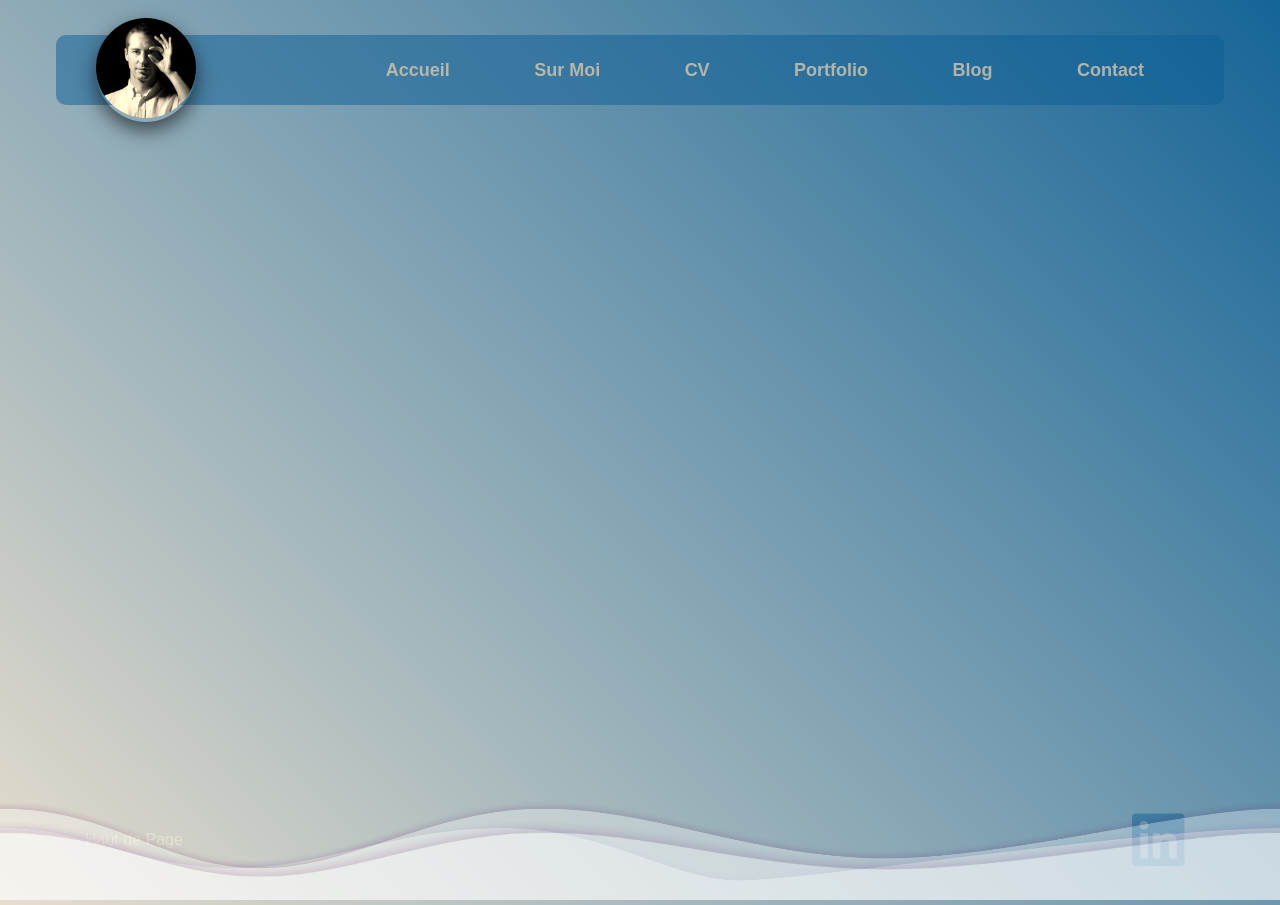
==== index.html @ e44e3575 "premier commit" ====
<!DOCTYPE html>
<html lang="en">
    <head>
        <meta charset="UTF-8">
        <meta name="viewport" content="width=device-width, initial-scale=1.0">
        <title>Accueil</title>
        <link rel="stylesheet" href="css/style.css">
        <link rel="stylesheet" href="css/variables.css">
        <link rel="stylesheet"
            href="https://cdnjs.cloudflare.com/ajax/libs/font-awesome/6.7.2/css/all.min.css">
    </head>
    <body class="wrapper">
        <div id="wrapper"></div>
        <div id="navbar"></div>

        <div id="footer"></div>

        <script src="js/include.js"></script>
    </body>
</html>
---- css/style.css ----
/* =====================  CV  ============================== */

.bubble-container-keywords {
    height: auto;
    width: auto;
    display: inline-flex;
    align-items: center;
    justify-content: center;
    padding: 5px;
    /* z-index: 10; */
}

.keyword {
    display: inline-flex;
    align-items: center;
    justify-content: center;

    padding: 10px 14px;
    border-radius: 999px;

    position: fixed;
}

.container-cv {
    width: 210mm;
    min-height: 297mm;
    background-color: var(--beige);
    margin: 60px auto;
    /* padding: 20px; */
    box-shadow: 0 0 40px rgba(56, 48, 29, 0.7);
}

.header-cv::before {
    content: "";
    position: absolute;
    inset: 0;
    background-image: url(../images/histoire-intelligence-artificielle-ia-robotique-robots-machine-learning.png);
    background-repeat: no-repeat;
    background-position: center;
    background-size: cover;
    filter: blur(0.1px);
    /* transform: scale(1.1); */
    z-index: -1;
}

.header-cv {
    position: relative;
    text-align: center;
    color: var(--noir);
    overflow: hidden;
    display: flex;
    /* gap: 30px; */

}

.img-cv {
    transition: transform 1s ease;
    padding: 20px;

}

.img-cv img {
    width: 100px;
    height: 100px;
    cursor: pointer;
    border-radius: 50%;
    object-fit: cover;
    filter: sepia(60%);
    box-shadow: 0 0 40px rgba(56, 48, 29, 0.7);

}

.img-cv:hover {
    transform: scale(1.2);
}

.name-title {
    flex: 1;
}

.name-title h1 {
    margin: 20px;
    font-size: 42px;
}

.name-title h3 {
    margin-top: 0;
}

hr {
    height: 20px;
    margin: 0;
    padding: 0;
    background-color: var(--jaunedore);
}

.main {
    display: flex;
    width: 100%;
}


.left-cv {
    flex: 1;
    background-color: var(--vertfonceturquoisetrans);
    padding: 10px;
    color: var(--jaunedore);
}

.right-cv {
    flex: 1;
    padding: 10px;
}

.card {
    padding: 5px 10px;
    margin: 10px;
    line-height: 17px;
    border-radius: 5px;
    box-shadow: 0 0 10px rgba(56, 48, 29, 0.2);
    transition: transform 1s ease;
    
}
.cd-left {
    background-color: var(--vertfonceturquoise);
}

.card:hover {
    transform: scale(1.1);
    background-color: var(--blanc);
    box-shadow: 0 0 10px rgba(56, 48, 29, 0.7);
    color: var(--noir);
}


.skill-graph {
    width: 100%;
    text-align: left;

}

.skill-bar {
    background-color: var(--gris);
    height: 10px;
    overflow: hidden;
    margin-bottom: hidden;
}

.skill-bar-fill {
    height: 100%;
    background-color: var(--vertclair);
}

.skill-label {
    font-size: 14px;
    font-weight: bold;
    display: inline-block;
    margin-bottom: 15px;
}

i {
    padding-right: 10px;
}

h2 {
    display: flex;
    justify-content: space-between;
    align-items: center;
}















/* =====================  CONTACT  ============================== */

.contact-container {
    display: flex;
    align-items: center;
    justify-content: space-evenly;
    margin-top: 70px;
    position: relative;
    z-index: 2;
}

.contact-left {
    display: flex;
    flex-direction: column;
    align-items: start;
    gap: 20px;
}

.contact-left-title h1 {
    font-weight: 600;
    color: var(--blanc);
    font-size: 40px;
    margin-bottom: 5px;
}

.contact-left-title hr {
    border: none;
    width: 240px;
    height: 5px;
    background-color: var(--blanc);
    /* border-radius: 20px; */
    margin-bottom: 20px;
}


.contact-inputs {
    width: 400px;
    height: 50px;
    border: none;
    outline: none;
    padding-left: 25px;
    font-weight: 500;
    font-size: 17px;
    color: var(--noir);
    border-radius: 10px;

}

.contact-left textarea {
    height: 140px;
    padding-top: 15px;
    border-radius: 10px;
    max-width: 400px;
}

.contact-inputs:focus {
    border: 4px solid var(--bleumarine);
}

.contact-inputs::placeholder {
    color: var(--gris);
}

.button-container {
    display: flex;
    justify-content: space-between;
    width: 100%;
    gap: 15px;
}

.contact-left button {
    display: flex;
    /* align-items: center; */
    padding: 10px 20px;
    font-size: 16px;
    color: var(--bleumarine);
    gap: 40px;
    border: none;
    border-radius: 10px;
    background-color: var(--bleumarinetrans);
    color: var(--blanc);
    cursor: pointer;
    /* justify-content: space-between; */
}

.contact-left button i {
    height: 15px;
}

.contact-left button i a {
    height: 15px;
    text-decoration: none;
}

.contact-left button:hover {
    color: var(--bleumarine);
    background-color: var(--blanc);
}

.contact-right {
    display: flex;
    flex-direction: column;
    align-items: start;
    gap: 20px;
    font-size: 24px;
    font-weight: bold;
    letter-spacing: 0.3rem;
    background-color: var(--bleumarinetrans);
    padding: 0.1px 20px;
    border-radius: 10px;
}



.liste-contact {
    color: var(--blanc);
    font-size: 20px;
    font-weight: bold;
    letter-spacing: 0.5px;
    line-height: 60px;
}



@media (max-width:800px) {
    .contact-inputs {
        width: 80vw;
    }

    .contact-right {
        display: none;
    }
}
---- css/variables.css ----
* {
    font-family: quebec, 'Gill Sans', 'Gill Sans MT', Calibri, 'Trebuchet MS', sans-serif;
}

:root {
    --jaunedore: rgba(226, 221, 181);
    
    --rouge: rgba(170, 50, 43, 0.8);
    --rougefonce: rgba(82, 13, 3, 0.8);
    --pourpre: rgba(110, 32, 28, 0.8);
    --beige: rgba(215, 199, 173, 0.8);
    --beigetrans: rgba(215, 199, 173, 0.6);
    --bleumarine: rgba(12, 95, 149);
    --bleumarinetrans: rgba(12, 95, 149, 0.5);
    --bleugris: rgba(120, 160, 175);
    --vert: rgba(120, 160, 175);
    --vertclair:rgba(145, 172, 120);
    --vertgris: rgba(106, 151, 117);
    --vertolive: rgba(111, 123, 80);
    --vertfonceturquoise: rgba(60, 110, 119);
    --vertfonceturquoisetrans: rgba(60, 110, 119, 0.5);
    --gris: rgba(166, 149, 133);
    --noir: rgba(56, 48, 29);
    --blanc: rgba(231, 226, 207);
}

body {
    margin: 0;
    padding: 0;
    overflow-x: hidden;
    overflow-y: auto;
}

.wrapper {
    min-height: 100vh;
    background-image: linear-gradient(45deg,
            var(--beigetrans),
            var(--bleumarine),
            var(--bleumarinetrans),
            var(--bleugris),
            var(--vert),
            var(--vertgris),
            /* var(--rouge),
            var(--rougefonce),
            var(--pourpre), */
            var(--beige));
    background-position: 0 0;
    background-size: 1000%;
    background-repeat: no-repeat;
    animation: animate 60s ease infinite;
    padding-top: 5px;
    z-index: 1;
    overflow-x: hidden;
    overflow-y: auto;
}

@keyframes animate {
    0% {
        background-position: 0 30%, 0 0;
    }

    50% {
        background-position: 100% 70%, 0 0;
    }

    100% {
        background-position: 0 30%, 0 0;
    }
}

.bubble {
    position: fixed;
    bottom: -50px;
    min-height: 30px;
    min-width: 30px;
    border-radius: 50%;
    /* filter: blur(4px); */
    animation: floating 10s linear infinite;
}

.bubble:nth-child(1) {
    left: 0;
    animation-delay: 0.6s;
    background-color: var(--blanc);
    opacity: 0.2;
}

.bubble:nth-child(2) {
    left: 10%;
    animation-delay: 3s;
    background-color: var(--blanc);
    opacity: 0.2;
}

.bubble:nth-child(3) {
    left: 20%;
    animation-delay: 2s;
    background-color: var(--blanc);
    opacity: 0.2;
}

.bubble:nth-child(4) {
    left: 30%;
    animation-delay: 5s;
    background-color: var(--blanc);
    opacity: 0.2;
}

.bubble:nth-child(5) {
    left: 40%;
    animation-delay: 1s;
    background-color: var(--blanc);
    opacity: 0.2;
}

.bubble:nth-child(6) {
    left: 50%;
    animation-delay: 7s;
    background-color: var(--blanc);
    opacity: 0.2;
}

.bubble:nth-child(7) {
    left: 60%;
    animation-delay: 4s;
    background-color: var(--blanc);
    opacity: 0.2;
}

.bubble:nth-child(8) {
    left: 70%;
    animation-delay: 8s;
    background-color: var(--blanc);
    opacity: 0.2;
}

.bubble:nth-child(9) {
    left: 80%;
    animation-delay: 6s;
    background-color: var(--blanc);
    opacity: 0.2;
}

.bubble:nth-child(10) {
    left: 90%;
    animation-delay: 4s;
    background-color: var(--blanc);
    opacity: 0.2;
}

@keyframes floating {
    0% {
        transform: translateX(0);
        bottom: 0;
    }

    20% {
        transform: translateX(40px);
    }

    40% {
        transform: translateX(40px);
    }

    60% {
        transform: translateX(-40px);
    }

    80% {
        transform: translateX(20px);
    }

    100% {
        transform: translateX(0);
        bottom: 100vh;
    }
}

/* 
======================================
NAVBAR
====================================== */

nav {
    width: 85%;
    height: 70px;
    border-radius: 10px;
    margin: 30px auto;
    display: flex;
    align-items: center;
    justify-content: space-between;
    padding: 0 40px;
    background-color: var(--bleumarinetrans);
}

nav ul li:hover {
    margin: 18px;
    background-color: var(--bleumarine);
    /* opacity: 0.1; */
    padding: 12px 21px;
    border-radius: 8px;
}

nav ul li a:hover {
    color: var(--blanc);
}

nav ul {
    text-align: right;

}

nav ul li {
    display: inline;
    margin: 0px 40px;
}

nav ul li a {
    text-decoration: none;
    font-size: 18px;
    color: var(--beige);
    font-weight: bold;
}

.img-container {
    display: inline-block;
    border-radius: 50%;
    box-shadow: 0 8px 20px rgba(0, 0, 0, 0.6);
}

.profil {
    width: 100px;
    height: 100px;
    cursor: pointer;
    border-radius: 50%;
    object-fit: cover;
    transition: transform 2s ease, filter 0.6s ease;
    filter: sepia(60%);
}

.profil:hover {
    transform: scale(1.2) rotate(360deg);
    filter: sepia(60%);
}

.profil:active {
    position: fixed;
    inset: 0;
    width: 100vw;
    height: 100vh;
    object-fit: contain;
    /* border-radius: 50%; */
    z-index: 100;
    /* transition: 0ms; */
}

/* 
======================================
FOOTER
====================================== */

.items-footer {
    width: 100%;
    position: fixed;
    bottom: 20px;
    display: flex;
    align-items: center;
    justify-content: space-between;
    padding: 0px 85px;
    box-sizing: border-box;
}

footer a {
    color: var(--blanc);
    text-decoration: none;
    display: inline-block;
}

.items-footer a i {
    background-color: var(--gris-transparent);
    padding: 10px 10px;
    border-radius: 10px;
    font-size: 60px;
    color: var(--bleumarinetrans);
}

.line {
    position: fixed;
    bottom: 0;
    width: 100%;
    overflow: hidden;
    height: 200px;
    pointer-events: none;
    /* background-color: var(--bleumarine); */
    z-index: 2;
}

.line-1 {
    z-index: 15;
    opacity: 0.3;
}

.line-2 {
    z-index: 10;
    opacity: 0.3;
}

.line-3 {
    z-index: 5;
    opacity: 0.3;
}

.wave {
    position: absolute;
    left: 0;
    width: 200%;
    height: 100%;
    background-repeat: repeat no-repeat;
    background-position: 0 bottom;
    transform-origin: center bottom;
}

.wave1 {
    background-image: url(../images/border-img/1.png);
    -webkit-background-size: 50% 80px;
    background-size: 50% 80px;
    animation: vagues 10s linear infinite;
}

.wave2 {
    background-image: url(../images/border-img/2.png);
    -webkit-background-size: 50% 100px;
    background-size: 50% 100px;
    animation: vagues 12s linear infinite;
}

.wave3 {
    background-image: url(../images/border-img/3.png);
    -webkit-background-size: 50% 80px;
    background-size: 50% 80px;
    animation: vagues 14s linear infinite;
}

@keyframes vagues {
    0% {
        transform: translateX(0) translateZ(0) scaleY(1);
    }

    50% {
        transform: translateX(-25%) translateZ(0) scaleY(0.5);
    }

    100% {
        transform: translateX(-50%) translateZ(0) scaleY(1);
    }

}
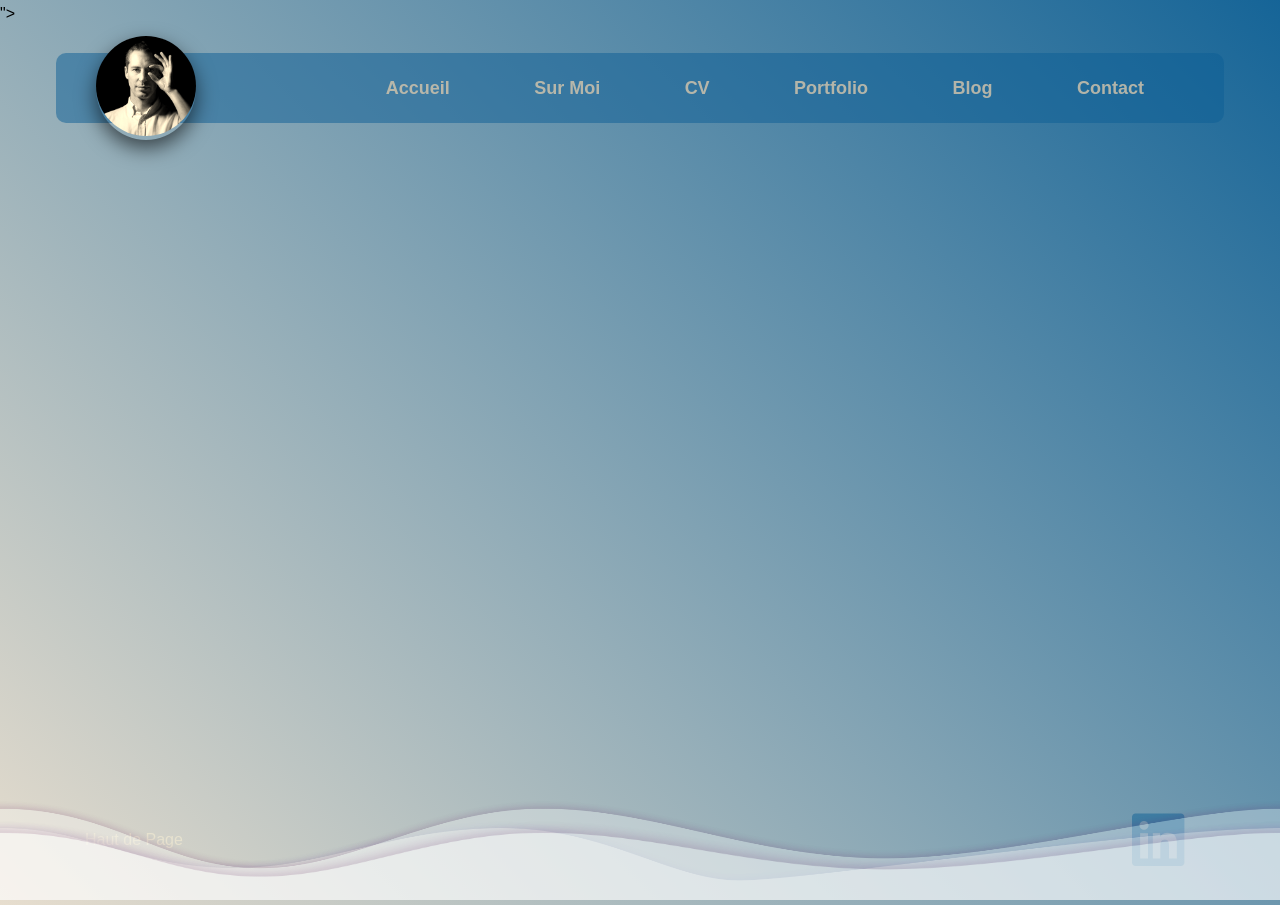
==== commit 8454f4a1: "impression n&b + favicon" ====
--- a/index.html
+++ b/index.html
@@ -3,7 +3,19 @@
     <head>
         <meta charset="UTF-8">
         <meta name="viewport" content="width=device-width, initial-scale=1.0">
+        <!-- métadonnées Open Graph: par Meta. surtout pour réseaux sociaux  -->
+        <meta property="og:title"
+            content="Andre Georges Développeur Web Intelligence Artificielle">
+        <meta property="og:description"
+            content="CV et portfolio d'André Georges, développeur Web spécialisé en intelligence artificielle, Python, JavaScript et SQL.">
+        <meta property="og:image"
+            content="https://andregeorges.github.io/CV/images/photo_profil.png">
+        <meta property="og:type"
+            content="website">
+        <meta property="og:url"
+            content="https://andregeorges.github.io/CV/">
         <title>Accueil</title>
+        <link rel="icon" href="<i class="fa-solid fa-house"></i>">
         <link rel="stylesheet" href="css/style.css">
         <link rel="stylesheet" href="css/variables.css">
         <link rel="stylesheet"
--- a/css/style.css
+++ b/css/style.css
@@ -119,14 +119,15 @@
     border-radius: 5px;
     box-shadow: 0 0 10px rgba(56, 48, 29, 0.2);
     transition: transform 1s ease;
-    
-}
+
+}
+
 .cd-left {
     background-color: var(--vertfonceturquoise);
 }
 
 .card:hover {
-    transform: scale(1.1);
+    transform: scale(1.05);
     background-color: var(--blanc);
     box-shadow: 0 0 10px rgba(56, 48, 29, 0.7);
     color: var(--noir);
@@ -168,9 +169,108 @@
     align-items: center;
 }
 
-
-
-
+.print-section {
+    position: fixed;
+    display: flex;
+    gap: 20px;
+    flex-direction: row;
+    align-items: center;
+    top: 30%;
+    right: 80px;
+}
+
+
+#printcol,
+#printbw {
+
+    background-color: var(--noirtrans);
+    padding: 5px;
+    border-radius: 10px;
+    cursor: pointer;
+    display: inline-flex;
+    flex-direction: column;
+    align-items: center;
+    justify-content: center;
+    text-align: center;
+    gap: 8px;
+}
+
+#printcol {
+    color: var(--vertclair);
+}
+#printbw {
+    color: var(--blanc);
+}
+
+#printcol i,
+#printbw i {
+    font-size: 40px;
+}
+
+#printcol span,
+#printbw span {
+    font-size: 15px;
+}
+
+#printcol:hover {
+    color: var(--vertfonceturquoise);
+}
+#printbw:hover {
+    color: var(--gris);
+}
+
+@media print {
+
+    body *,
+    .wrapper,
+    #wrapper,
+    #navbar,
+    .bubble {
+        visibility: hidden;
+    }
+
+    .container-cv,
+    .container-cv * {
+        visibility: visible;
+    }
+
+    .container-cv {
+        position: absolute;
+        top: 0;
+        left: 0;
+        width: 100%;
+        margin: 0;
+        padding: 0;
+    }
+    body.bw {
+        filter: grayscale(100%)
+    }
+}
+
+@media printbw {
+
+    body *,
+    .wrapper,
+    #wrapper,
+    #navbar,
+    .bubble {
+        visibility: hidden;
+    }
+
+    .container-cv,
+    .container-cv * {
+        visibility: visible;
+    }
+
+    .container-cv {
+        filter: grayscale(100%);
+        top: 0;
+        left: 0;
+        width: 100%;
+        margin: 0;
+        padding: 0;
+    }
+}
 
 
 
--- a/css/variables.css
+++ b/css/variables.css
@@ -21,6 +21,7 @@
     --vertfonceturquoisetrans: rgba(60, 110, 119, 0.5);
     --gris: rgba(166, 149, 133);
     --noir: rgba(56, 48, 29);
+    --noirtrans: rgba(56, 48, 29, 0.1);
     --blanc: rgba(231, 226, 207);
 }
 
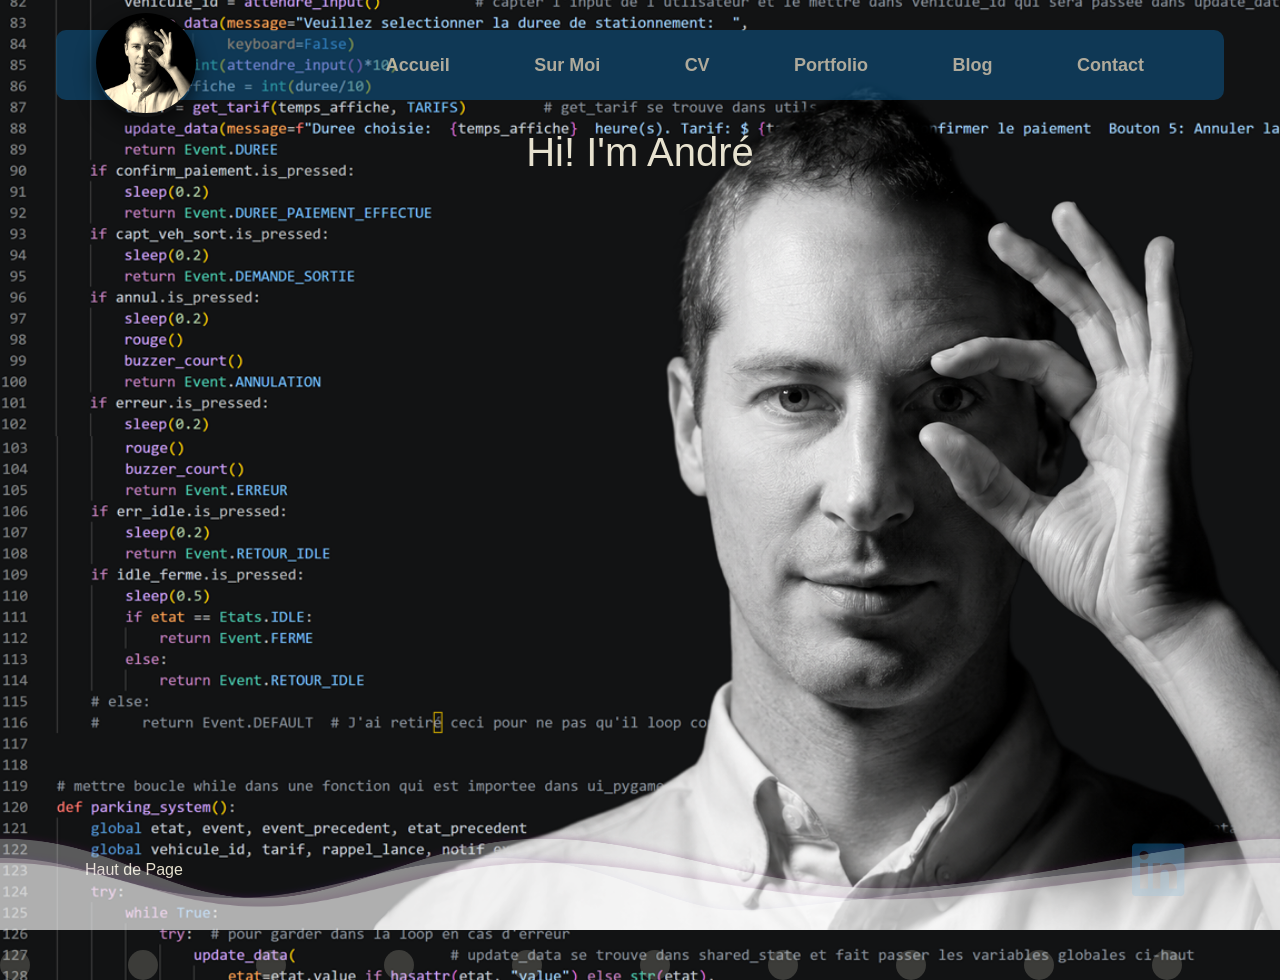
==== commit c035a92d: "page accueil bg images" ====
--- a/index.html
+++ b/index.html
@@ -15,15 +15,21 @@
         <meta property="og:url"
             content="https://andregeorges.github.io/CV/">
         <title>Accueil</title>
-        <link rel="icon" href="<i class="fa-solid fa-house"></i>">
+        <link rel="icon" href="images/photo_profil.png">
         <link rel="stylesheet" href="css/style.css">
         <link rel="stylesheet" href="css/variables.css">
         <link rel="stylesheet"
             href="https://cdnjs.cloudflare.com/ajax/libs/font-awesome/6.7.2/css/all.min.css">
     </head>
-    <body class="wrapper">
+    <body class="bg-accueil" id="code-defilant">
         <div id="wrapper"></div>
         <div id="navbar"></div>
+
+        <div class="hi">
+            <h1>Hi! I'm André</h1>
+        </div>
+
+
 
         <div id="footer"></div>
 
--- a/css/style.css
+++ b/css/style.css
@@ -1,417 +1,49 @@
-/* =====================  CV  ============================== */
-
-.bubble-container-keywords {
-    height: auto;
-    width: auto;
-    display: inline-flex;
-    align-items: center;
-    justify-content: center;
-    padding: 5px;
-    /* z-index: 10; */
-}
-
-.keyword {
-    display: inline-flex;
-    align-items: center;
-    justify-content: center;
-
-    padding: 10px 14px;
-    border-radius: 999px;
-
+.bg-accueil::before {
+    content: "";
     position: fixed;
-}
-
-.container-cv {
-    width: 210mm;
-    min-height: 297mm;
-    background-color: var(--beige);
-    margin: 60px auto;
-    /* padding: 20px; */
-    box-shadow: 0 0 40px rgba(56, 48, 29, 0.7);
-}
-
-.header-cv::before {
-    content: "";
-    position: absolute;
     inset: 0;
-    background-image: url(../images/histoire-intelligence-artificielle-ia-robotique-robots-machine-learning.png);
+    background-image: url("../images/photo_profil_landscape_transparent.png");
+    background-size: cover;
+    background-position: center;
     background-repeat: no-repeat;
-    background-position: center;
-    background-size: cover;
-    filter: blur(0.1px);
-    /* transform: scale(1.1); */
     z-index: -1;
 }
 
-.header-cv {
-    position: relative;
-    text-align: center;
-    color: var(--noir);
-    overflow: hidden;
-    display: flex;
-    /* gap: 30px; */
-
-}
-
-.img-cv {
-    transition: transform 1s ease;
-    padding: 20px;
-
-}
-
-.img-cv img {
-    width: 100px;
-    height: 100px;
-    cursor: pointer;
-    border-radius: 50%;
-    object-fit: cover;
-    filter: sepia(60%);
-    box-shadow: 0 0 40px rgba(56, 48, 29, 0.7);
-
-}
-
-.img-cv:hover {
-    transform: scale(1.2);
-}
-
-.name-title {
-    flex: 1;
-}
-
-.name-title h1 {
-    margin: 20px;
-    font-size: 42px;
-}
-
-.name-title h3 {
+.hi {
+    margin-left: 0;
     margin-top: 0;
 }
 
-hr {
-    height: 20px;
-    margin: 0;
-    padding: 0;
-    background-color: var(--jaunedore);
-}
-
-.main {
-    display: flex;
-    width: 100%;
-}
-
-
-.left-cv {
-    flex: 1;
-    background-color: var(--vertfonceturquoisetrans);
-    padding: 10px;
-    color: var(--jaunedore);
-}
-
-.right-cv {
-    flex: 1;
-    padding: 10px;
-}
-
-.card {
-    padding: 5px 10px;
-    margin: 10px;
-    line-height: 17px;
-    border-radius: 5px;
-    box-shadow: 0 0 10px rgba(56, 48, 29, 0.2);
-    transition: transform 1s ease;
-
-}
-
-.cd-left {
-    background-color: var(--vertfonceturquoise);
-}
-
-.card:hover {
-    transform: scale(1.05);
-    background-color: var(--blanc);
-    box-shadow: 0 0 10px rgba(56, 48, 29, 0.7);
-    color: var(--noir);
-}
-
-
-.skill-graph {
-    width: 100%;
-    text-align: left;
-
-}
-
-.skill-bar {
-    background-color: var(--gris);
-    height: 10px;
-    overflow: hidden;
-    margin-bottom: hidden;
-}
-
-.skill-bar-fill {
-    height: 100%;
-    background-color: var(--vertclair);
-}
-
-.skill-label {
-    font-size: 14px;
-    font-weight: bold;
-    display: inline-block;
-    margin-bottom: 15px;
-}
-
-i {
-    padding-right: 10px;
-}
-
-h2 {
-    display: flex;
-    justify-content: space-between;
-    align-items: center;
-}
-
-.print-section {
-    position: fixed;
-    display: flex;
-    gap: 20px;
-    flex-direction: row;
-    align-items: center;
-    top: 30%;
-    right: 80px;
-}
-
-
-#printcol,
-#printbw {
-
-    background-color: var(--noirtrans);
-    padding: 5px;
-    border-radius: 10px;
-    cursor: pointer;
-    display: inline-flex;
-    flex-direction: column;
-    align-items: center;
-    justify-content: center;
-    text-align: center;
-    gap: 8px;
-}
-
-#printcol {
-    color: var(--vertclair);
-}
-#printbw {
+.hi h1 {
+    font-weight: 200;
+    font-size: 40px;
     color: var(--blanc);
 }
 
-#printcol i,
-#printbw i {
-    font-size: 40px;
+#code-defilant {
+    background: url(../images/code_deroulant.png);
+    background-repeat: no-repeat;
+    background-size: cover;
+    background-position: center;
+
+    min-height: 100vh;
+    width: 100%;
+    /* padding: 270px 0; */
+    perspective: 1000px;
+    perspective-origin: 50% 50%;
+    text-align: center;
+    margin-bottom: 0;
+    animation: animate 120s linear infinite;
+    z-index: -1;
+    /* filter: blur(4px); */
 }
 
-#printcol span,
-#printbw span {
-    font-size: 15px;
-}
-
-#printcol:hover {
-    color: var(--vertfonceturquoise);
-}
-#printbw:hover {
-    color: var(--gris);
-}
-
-@media print {
-
-    body *,
-    .wrapper,
-    #wrapper,
-    #navbar,
-    .bubble {
-        visibility: hidden;
+@keyframes animate {
+    from {
+        background-position: 0 -120px;
     }
 
-    .container-cv,
-    .container-cv * {
-        visibility: visible;
-    }
-
-    .container-cv {
-        position: absolute;
-        top: 0;
-        left: 0;
-        width: 100%;
-        margin: 0;
-        padding: 0;
-    }
-    body.bw {
-        filter: grayscale(100%)
-    }
-}
-
-@media printbw {
-
-    body *,
-    .wrapper,
-    #wrapper,
-    #navbar,
-    .bubble {
-        visibility: hidden;
-    }
-
-    .container-cv,
-    .container-cv * {
-        visibility: visible;
-    }
-
-    .container-cv {
-        filter: grayscale(100%);
-        top: 0;
-        left: 0;
-        width: 100%;
-        margin: 0;
-        padding: 0;
-    }
-}
-
-
-
-
-
-
-
-
-
-
-
-/* =====================  CONTACT  ============================== */
-
-.contact-container {
-    display: flex;
-    align-items: center;
-    justify-content: space-evenly;
-    margin-top: 70px;
-    position: relative;
-    z-index: 2;
-}
-
-.contact-left {
-    display: flex;
-    flex-direction: column;
-    align-items: start;
-    gap: 20px;
-}
-
-.contact-left-title h1 {
-    font-weight: 600;
-    color: var(--blanc);
-    font-size: 40px;
-    margin-bottom: 5px;
-}
-
-.contact-left-title hr {
-    border: none;
-    width: 240px;
-    height: 5px;
-    background-color: var(--blanc);
-    /* border-radius: 20px; */
-    margin-bottom: 20px;
-}
-
-
-.contact-inputs {
-    width: 400px;
-    height: 50px;
-    border: none;
-    outline: none;
-    padding-left: 25px;
-    font-weight: 500;
-    font-size: 17px;
-    color: var(--noir);
-    border-radius: 10px;
-
-}
-
-.contact-left textarea {
-    height: 140px;
-    padding-top: 15px;
-    border-radius: 10px;
-    max-width: 400px;
-}
-
-.contact-inputs:focus {
-    border: 4px solid var(--bleumarine);
-}
-
-.contact-inputs::placeholder {
-    color: var(--gris);
-}
-
-.button-container {
-    display: flex;
-    justify-content: space-between;
-    width: 100%;
-    gap: 15px;
-}
-
-.contact-left button {
-    display: flex;
-    /* align-items: center; */
-    padding: 10px 20px;
-    font-size: 16px;
-    color: var(--bleumarine);
-    gap: 40px;
-    border: none;
-    border-radius: 10px;
-    background-color: var(--bleumarinetrans);
-    color: var(--blanc);
-    cursor: pointer;
-    /* justify-content: space-between; */
-}
-
-.contact-left button i {
-    height: 15px;
-}
-
-.contact-left button i a {
-    height: 15px;
-    text-decoration: none;
-}
-
-.contact-left button:hover {
-    color: var(--bleumarine);
-    background-color: var(--blanc);
-}
-
-.contact-right {
-    display: flex;
-    flex-direction: column;
-    align-items: start;
-    gap: 20px;
-    font-size: 24px;
-    font-weight: bold;
-    letter-spacing: 0.3rem;
-    background-color: var(--bleumarinetrans);
-    padding: 0.1px 20px;
-    border-radius: 10px;
-}
-
-
-
-.liste-contact {
-    color: var(--blanc);
-    font-size: 20px;
-    font-weight: bold;
-    letter-spacing: 0.5px;
-    line-height: 60px;
-}
-
-
-
-@media (max-width:800px) {
-    .contact-inputs {
-        width: 80vw;
-    }
-
-    .contact-right {
-        display: none;
+    to {
+        background-position: 0 0;
     }
 }
--- a/css/variables.css
+++ b/css/variables.css
@@ -1,5 +1,5 @@
 * {
-    font-family: quebec, 'Gill Sans', 'Gill Sans MT', Calibri, 'Trebuchet MS', sans-serif;
+    font-family: Quebec, 'Gill Sans', 'Gill Sans MT', Calibri, 'Trebuchet MS', sans-serif;
 }
 
 :root {
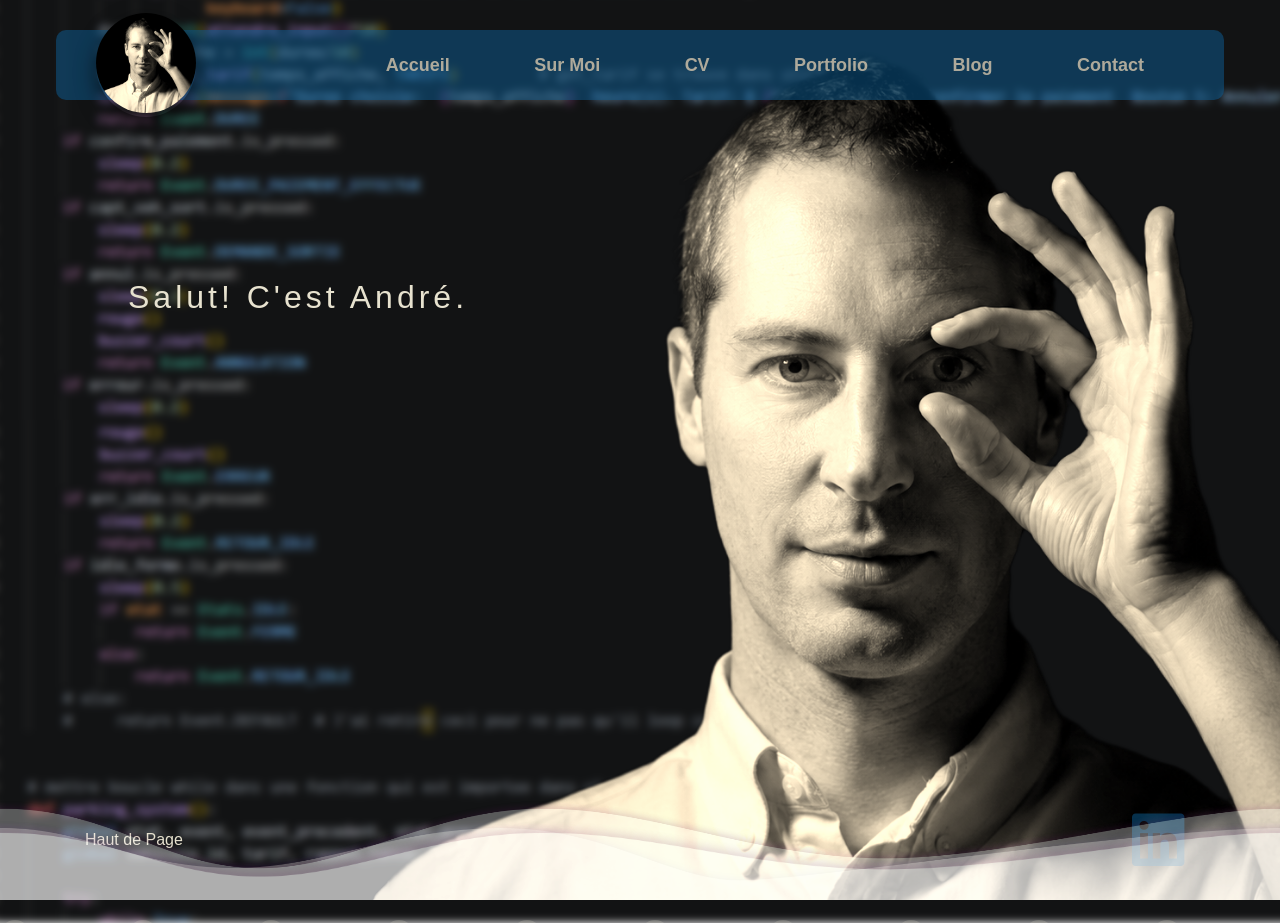
==== commit 3a4f3b33: "started portfolio added videos" ====
--- a/index.html
+++ b/index.html
@@ -26,7 +26,10 @@
         <div id="navbar"></div>
 
         <div class="hi">
-            <h1>Hi! I'm André</h1>
+            <h1>Salut!  C'est André.</h1>
+        </div>
+        <div class="moving-text">
+            <h1 class="banner-text"></h1>
         </div>
 
 
--- a/css/style.css
+++ b/css/style.css
@@ -6,25 +6,32 @@
     background-size: cover;
     background-position: center;
     background-repeat: no-repeat;
+    filter: sepia(60%);
     z-index: -1;
 }
 
 .hi {
-    margin-left: 0;
-    margin-top: 0;
+    position: absolute;
+    margin-left: 10%;
+    margin-top: 10%;
 }
 
 .hi h1 {
     font-weight: 200;
-    font-size: 40px;
+    font-size: var(--font-xl);
     color: var(--blanc);
+    letter-spacing: 0.25rem;
 }
 
-#code-defilant {
+.bg-accueil::after {
+    content: "";
+    position: absolute;
+    inset: 0;
     background: url(../images/code_deroulant.png);
     background-repeat: no-repeat;
     background-size: cover;
     background-position: center;
+    filter: blur(4px);
 
     min-height: 100vh;
     width: 100%;
@@ -34,8 +41,9 @@
     text-align: center;
     margin-bottom: 0;
     animation: animate 120s linear infinite;
-    z-index: -1;
-    /* filter: blur(4px); */
+    transform: scale(1.05);
+    z-index: -2;
+
 }
 
 @keyframes animate {
@@ -46,4 +54,79 @@
     to {
         background-position: 0 0;
     }
+}
+
+/*
+texte qui s'allume et s'eteint
+*/
+
+.moving-text {
+    position: absolute;
+    margin-left: 10%;
+    margin-top: 7%;
+}
+
+.banner-text {
+    font-size: 8rem;
+    color: var(--beige);
+    letter-spacing: 0.75rem;
+
+}
+
+.banner-text::after {
+    content: '';
+    animation: animateText 20s infinite;
+}
+
+
+@keyframes animateText {
+
+    0% {
+        opacity: 0;
+    }
+
+    10% {
+        content: "Python";
+        opacity: 1;
+    }
+
+    20% {
+        opacity: 0;
+    }
+
+    30% {
+        content: "SQL";
+        opacity: 1;
+    }
+
+    40% {
+        opacity: 0;
+    }
+
+    50% {
+        content: "IA";
+        opacity: 1;
+    }
+
+    60% {
+        opacity: 0;
+    }
+
+    70% {
+        content: "UI/UX";
+        opacity: 1;
+    }
+
+    80% {
+        opacity: 0;
+    }
+
+    90% {
+        content: "IoT";
+        opacity: 1;
+    }
+
+    100% {
+        opacity: 0;
+    }
 }
--- a/css/variables.css
+++ b/css/variables.css
@@ -1,10 +1,11 @@
 * {
     font-family: Quebec, 'Gill Sans', 'Gill Sans MT', Calibri, 'Trebuchet MS', sans-serif;
+    font-size: 100%;
 }
 
 :root {
     --jaunedore: rgba(226, 221, 181);
-    
+
     --rouge: rgba(170, 50, 43, 0.8);
     --rougefonce: rgba(82, 13, 3, 0.8);
     --pourpre: rgba(110, 32, 28, 0.8);
@@ -14,7 +15,7 @@
     --bleumarinetrans: rgba(12, 95, 149, 0.5);
     --bleugris: rgba(120, 160, 175);
     --vert: rgba(120, 160, 175);
-    --vertclair:rgba(145, 172, 120);
+    --vertclair: rgba(145, 172, 120);
     --vertgris: rgba(106, 151, 117);
     --vertolive: rgba(111, 123, 80);
     --vertfonceturquoise: rgba(60, 110, 119);
@@ -23,6 +24,30 @@
     --noir: rgba(56, 48, 29);
     --noirtrans: rgba(56, 48, 29, 0.1);
     --blanc: rgba(231, 226, 207);
+
+    --font-xsmall: 0.75rem;
+    --font-small: 0.85rem;
+    --font-base: 1rem;
+    --font-medium: 1.25rem;
+    --font-large: 1.5rem;
+    --font-xl: 2rem;
+
+    --space-xxs: 0.25rem;
+    /* 4px */
+    --space-xs: 0.5rem;
+    /* 8px */
+    --space-sm: 0.75rem;
+    /* 12px */
+    --space-md: 1rem;
+    /* 16px */
+    --space-lg: 1.5rem;
+    /* 24px */
+    --space-xl: 2rem;
+    /* 32px */
+    --space-2xl: 3rem;
+    /* 48px */
+    --space-3xl: 4rem;
+    /* 64px */
 }
 
 body {
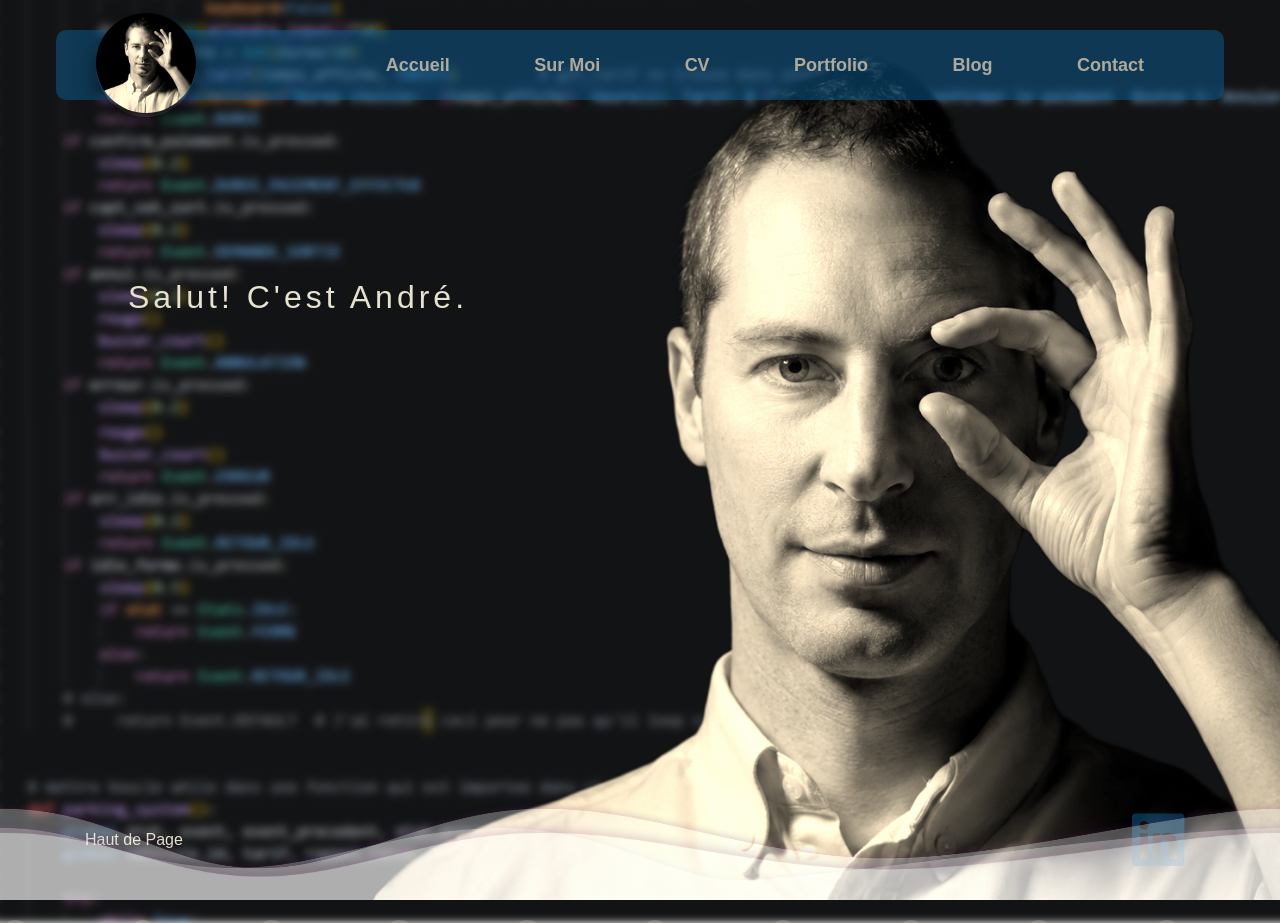
==== commit b6ce1c43: "retouches derniere minute" ====
--- a/index.html
+++ b/index.html
@@ -1,6 +1,6 @@
 <!DOCTYPE html>
 <html lang="en">
-    <head>
+    <head>  
         <meta charset="UTF-8">
         <meta name="viewport" content="width=device-width, initial-scale=1.0">
         <!-- métadonnées Open Graph: par Meta. surtout pour réseaux sociaux  -->
--- a/css/style.css
+++ b/css/style.css
@@ -35,8 +35,6 @@
 
     min-height: 100vh;
     width: 100%;
-    /* padding: 270px 0; */
-    perspective: 1000px;
     perspective-origin: 50% 50%;
     text-align: center;
     margin-bottom: 0;
--- a/css/variables.css
+++ b/css/variables.css
@@ -96,82 +96,65 @@
 
 .bubble {
     position: fixed;
-    bottom: -50px;
-    min-height: 30px;
-    min-width: 30px;
+    bottom: -3.12rem;
+    min-height: 1.9rem;
+    min-width: 1.9rem;
     border-radius: 50%;
     /* filter: blur(4px); */
     animation: floating 10s linear infinite;
+    background-color: var(--blanc);
+    opacity: 0.2;
 }
 
 .bubble:nth-child(1) {
     left: 0;
     animation-delay: 0.6s;
-    background-color: var(--blanc);
-    opacity: 0.2;
+
 }
 
 .bubble:nth-child(2) {
     left: 10%;
     animation-delay: 3s;
-    background-color: var(--blanc);
-    opacity: 0.2;
 }
 
 .bubble:nth-child(3) {
     left: 20%;
     animation-delay: 2s;
-    background-color: var(--blanc);
-    opacity: 0.2;
 }
 
 .bubble:nth-child(4) {
     left: 30%;
     animation-delay: 5s;
-    background-color: var(--blanc);
-    opacity: 0.2;
 }
 
 .bubble:nth-child(5) {
     left: 40%;
     animation-delay: 1s;
-    background-color: var(--blanc);
-    opacity: 0.2;
 }
 
 .bubble:nth-child(6) {
     left: 50%;
     animation-delay: 7s;
-    background-color: var(--blanc);
-    opacity: 0.2;
 }
 
 .bubble:nth-child(7) {
     left: 60%;
     animation-delay: 4s;
-    background-color: var(--blanc);
-    opacity: 0.2;
 }
 
 .bubble:nth-child(8) {
     left: 70%;
     animation-delay: 8s;
-    background-color: var(--blanc);
-    opacity: 0.2;
 }
 
 .bubble:nth-child(9) {
     left: 80%;
     animation-delay: 6s;
-    background-color: var(--blanc);
-    opacity: 0.2;
 }
 
 .bubble:nth-child(10) {
     left: 90%;
     animation-delay: 4s;
-    background-color: var(--blanc);
-    opacity: 0.2;
 }
 
 @keyframes floating {
@@ -181,19 +164,19 @@
     }
 
     20% {
-        transform: translateX(40px);
+        transform: translateX(2.5rem);
     }
 
     40% {
-        transform: translateX(40px);
+        transform: translateX(2.5rem);
     }
 
     60% {
-        transform: translateX(-40px);
+        transform: translateX(-2.5rem);
     }
 
     80% {
-        transform: translateX(20px);
+        transform: translateX(1.25rem);
     }
 
     100% {
@@ -221,8 +204,7 @@
 
 nav ul li:hover {
     margin: 18px;
-    background-color: var(--bleumarine);
-    /* opacity: 0.1; */
+    background-color: var(--noirtrans);
     padding: 12px 21px;
     border-radius: 8px;
 }
@@ -348,21 +330,18 @@
 
 .wave1 {
     background-image: url(../images/border-img/1.png);
-    -webkit-background-size: 50% 80px;
     background-size: 50% 80px;
     animation: vagues 10s linear infinite;
 }
 
 .wave2 {
     background-image: url(../images/border-img/2.png);
-    -webkit-background-size: 50% 100px;
     background-size: 50% 100px;
     animation: vagues 12s linear infinite;
 }
 
 .wave3 {
     background-image: url(../images/border-img/3.png);
-    -webkit-background-size: 50% 80px;
     background-size: 50% 80px;
     animation: vagues 14s linear infinite;
 }
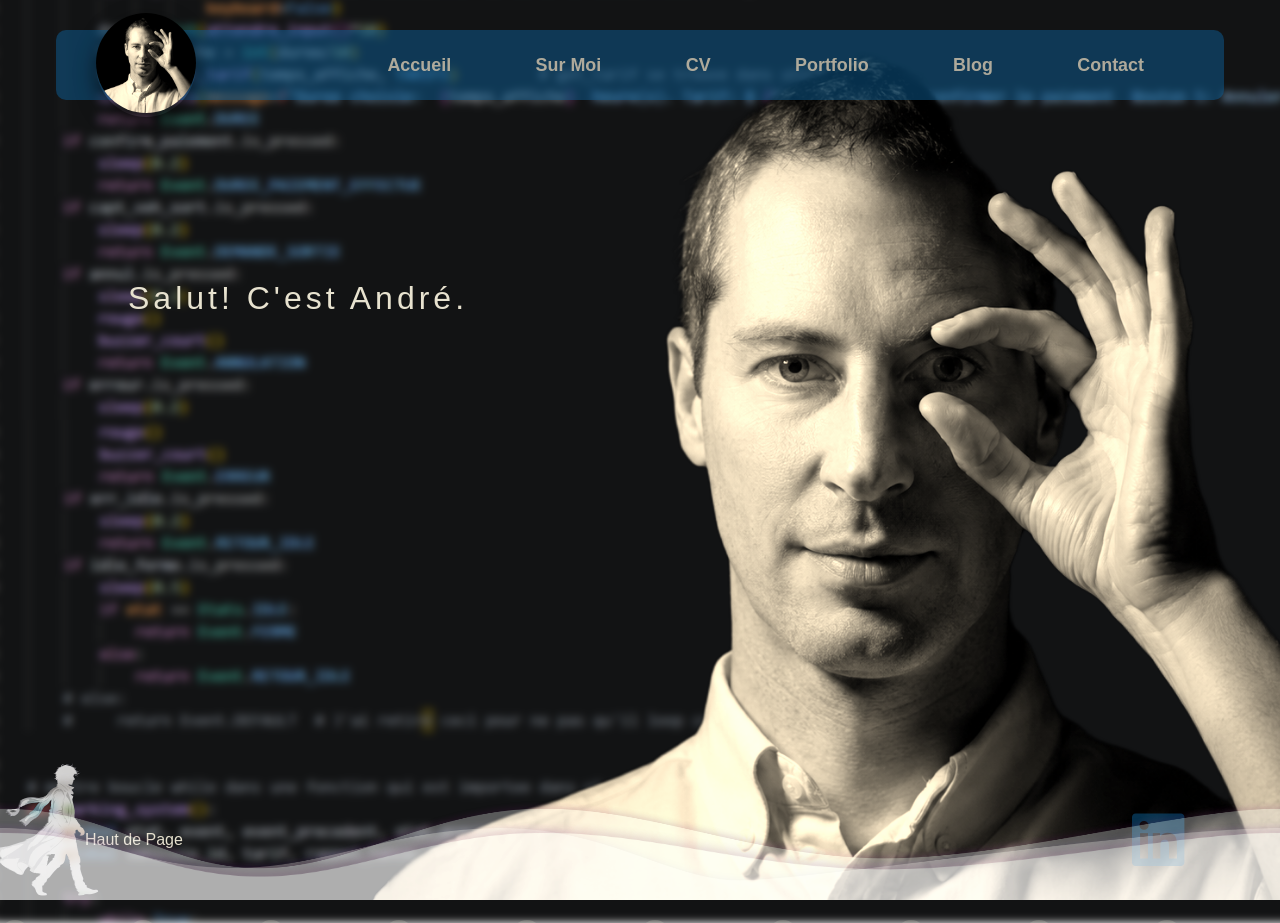
==== commit 9e1d8ed3: "ajoute personnage qui marche dans les vagues" ====
--- a/index.html
+++ b/index.html
@@ -1,6 +1,21 @@
+<!-- TODO:
+ajouter une silouhette au wrapper
+CSS3 background Image Animation Tutorial | CSS moving image animation
+https://www.youtube.com/watch?v=VDsyxn2MwVE
+
+List style type 
+
+PAGE SURMOI.HTML
+texte defilant en arriere plan avec phrases en russe, chinois, turc, etc.
+photo blog: me faire dans differents contextes, utiliser filtres de google meet ou d'autres sites 
+creatif: meme asterix et cleopatre: oh ca y est j'ai plein d'idees!
+BLOG.HTML
+doit montrer seulement les 3 premières lignes, après ca, on doit cliquer pour lire le reste.
+-->
+
 <!DOCTYPE html>
 <html lang="en">
-    <head>  
+    <head>
         <meta charset="UTF-8">
         <meta name="viewport" content="width=device-width, initial-scale=1.0">
         <!-- métadonnées Open Graph: par Meta. surtout pour réseaux sociaux  -->
@@ -26,16 +41,13 @@
         <div id="navbar"></div>
 
         <div class="hi">
-            <h1>Salut!  C'est André.</h1>
+            <h1>Salut! C'est André.</h1>
         </div>
         <div class="moving-text">
             <h1 class="banner-text"></h1>
         </div>
 
-
-
-        <div id="footer"></div>
-
+        <div id="footer" class="page-noire"></div>
         <script src="js/include.js"></script>
     </body>
 </html>
--- a/css/variables.css
+++ b/css/variables.css
@@ -192,21 +192,21 @@
 
 nav {
     width: 85%;
-    height: 70px;
-    border-radius: 10px;
-    margin: 30px auto;
+    height: 4.37rem;
+    border-radius: 0.63rem;
+    margin: 1.88rem auto;
     display: flex;
     align-items: center;
     justify-content: space-between;
-    padding: 0 40px;
+    padding: 0 2.5rem;
     background-color: var(--bleumarinetrans);
 }
 
 nav ul li:hover {
-    margin: 18px;
+    margin: 1.1rem;
     background-color: var(--noirtrans);
-    padding: 12px 21px;
-    border-radius: 8px;
+    padding: 0.75rem 1.3rem;
+    border-radius: 0.5rem;
 }
 
 nav ul li a:hover {
@@ -220,12 +220,12 @@
 
 nav ul li {
     display: inline;
-    margin: 0px 40px;
+    margin: 0px 2.5rem;
 }
 
 nav ul li a {
     text-decoration: none;
-    font-size: 18px;
+    font-size: 1.12rem;
     color: var(--beige);
     font-weight: bold;
 }
@@ -233,12 +233,12 @@
 .img-container {
     display: inline-block;
     border-radius: 50%;
-    box-shadow: 0 8px 20px rgba(0, 0, 0, 0.6);
+    box-shadow: 0 0.5rem 1.25rem rgba(0, 0, 0, 0.6);
 }
 
 .profil {
-    width: 100px;
-    height: 100px;
+    width: 6.25rem;
+    height: 6.25rem;
     cursor: pointer;
     border-radius: 50%;
     object-fit: cover;
@@ -267,9 +267,14 @@
 FOOTER
 ====================================== */
 
+footer {
+    min-height: 300px;
+    /* position: relative; */
+}
+
 .items-footer {
+    position: fixed;
     width: 100%;
-    position: fixed;
     bottom: 20px;
     display: flex;
     align-items: center;
@@ -359,4 +364,66 @@
         transform: translateX(-50%) translateZ(0) scaleY(1);
     }
 
-}+}
+
+/* 
+======================================
+CHARACTER
+====================================== */
+
+.character {
+    position: fixed;
+    background: url(../images/walking.png);
+    background-repeat: no-repeat;
+    width: calc(3000px/5);
+
+    height: 600px;
+    left: 0px;
+    bottom: 0;
+
+    transform: scale(0.25);
+    transform-origin: bottom left;
+    mix-blend-mode: difference;
+
+    z-index: 0;
+
+    /* animation: walking 1s steps(5) infinite, rebond 1s ease-in-out infinite alternate; */
+}
+
+/* forward 60s linear infinite,  */
+
+.page-noire .character {
+    filter: invert(1);
+}
+
+/* @keyframes walking {
+    from {
+        background-position: 0 0;
+    }
+
+    to {
+        background-position: -3000px 0;
+    }
+} */
+/* 
+@keyframes forward {
+    from {
+        left: -100px;
+    }
+
+    to {
+        left: 110vw;
+    }
+} */
+
+/* @keyframes rebond {
+
+    0%,
+    100% {
+        bottom: -0.2vh;
+    }
+
+    50% {
+        bottom: 0vh;
+    }
+} */
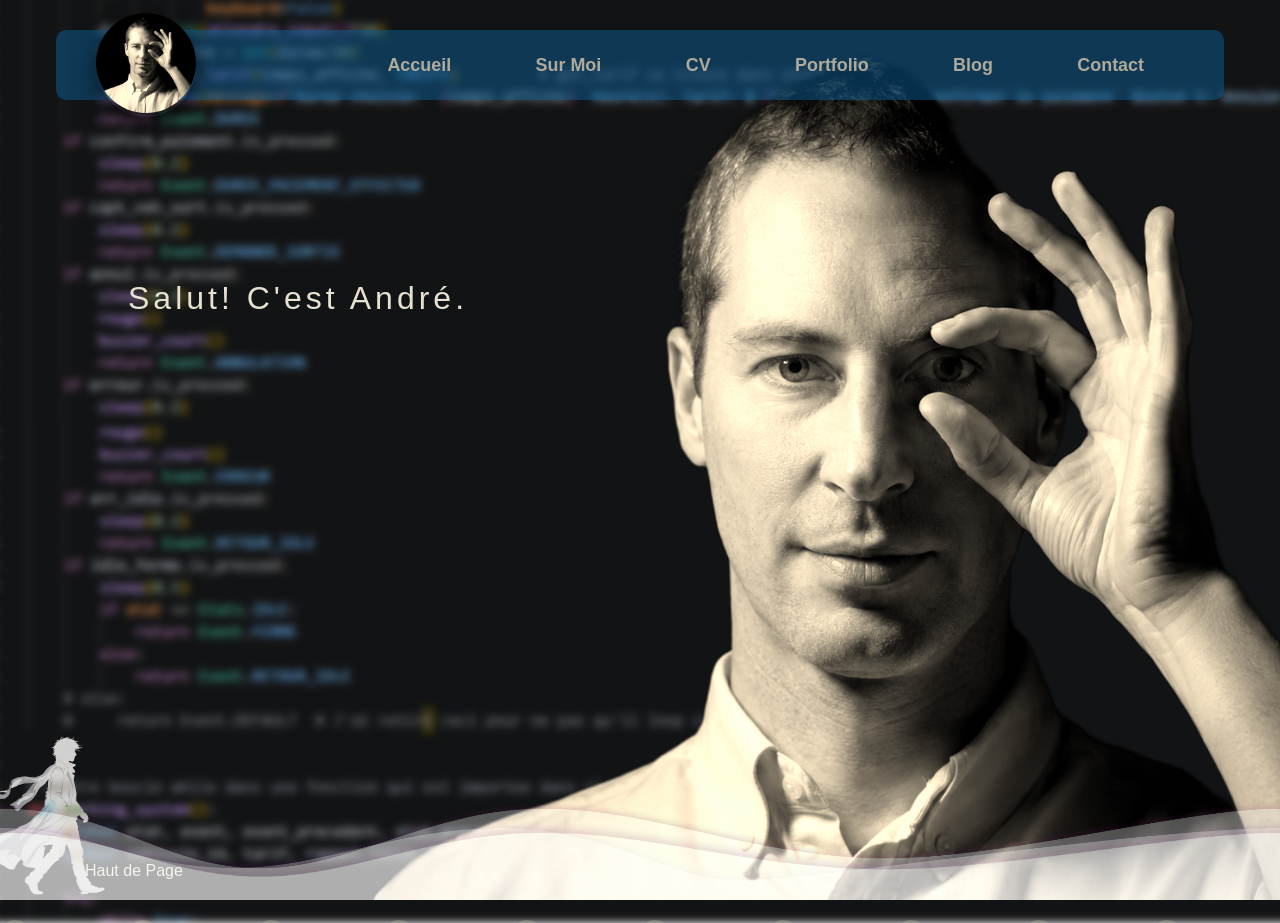
==== commit b5847865: "page sur moi 3 chapitres completes" ====
--- a/index.html
+++ b/index.html
@@ -1,17 +1,4 @@
-<!-- TODO:
-ajouter une silouhette au wrapper
-CSS3 background Image Animation Tutorial | CSS moving image animation
-https://www.youtube.com/watch?v=VDsyxn2MwVE
 
-List style type 
-
-PAGE SURMOI.HTML
-texte defilant en arriere plan avec phrases en russe, chinois, turc, etc.
-photo blog: me faire dans differents contextes, utiliser filtres de google meet ou d'autres sites 
-creatif: meme asterix et cleopatre: oh ca y est j'ai plein d'idees!
-BLOG.HTML
-doit montrer seulement les 3 premières lignes, après ca, on doit cliquer pour lire le reste.
--->
 
 <!DOCTYPE html>
 <html lang="en">
--- a/css/variables.css
+++ b/css/variables.css
@@ -381,49 +381,26 @@
     left: 0px;
     bottom: 0;
 
-    transform: scale(0.25);
+    transform: scale(0.30);
     transform-origin: bottom left;
     mix-blend-mode: difference;
 
     z-index: 0;
 
-    /* animation: walking 1s steps(5) infinite, rebond 1s ease-in-out infinite alternate; */
-}
-
-/* forward 60s linear infinite,  */
+    /* filter: invert(1); */
+}
 
 .page-noire .character {
     filter: invert(1);
-}
-
-/* @keyframes walking {
-    from {
-        background-position: 0 0;
-    }
-
-    to {
-        background-position: -3000px 0;
-    }
-} */
-/* 
-@keyframes forward {
-    from {
-        left: -100px;
-    }
-
-    to {
-        left: 110vw;
-    }
-} */
-
-/* @keyframes rebond {
-
-    0%,
-    100% {
-        bottom: -0.2vh;
-    }
-
-    50% {
-        bottom: 0vh;
-    }
-} */+    
+}
+
+.page-sur-moi .character {
+    filter: brightness(0) contrast(200%);
+    opacity: 1;
+    z-index: 200;
+}
+
+.character.flip {
+    transform: scaleX(-1) scale(0.25);
+}
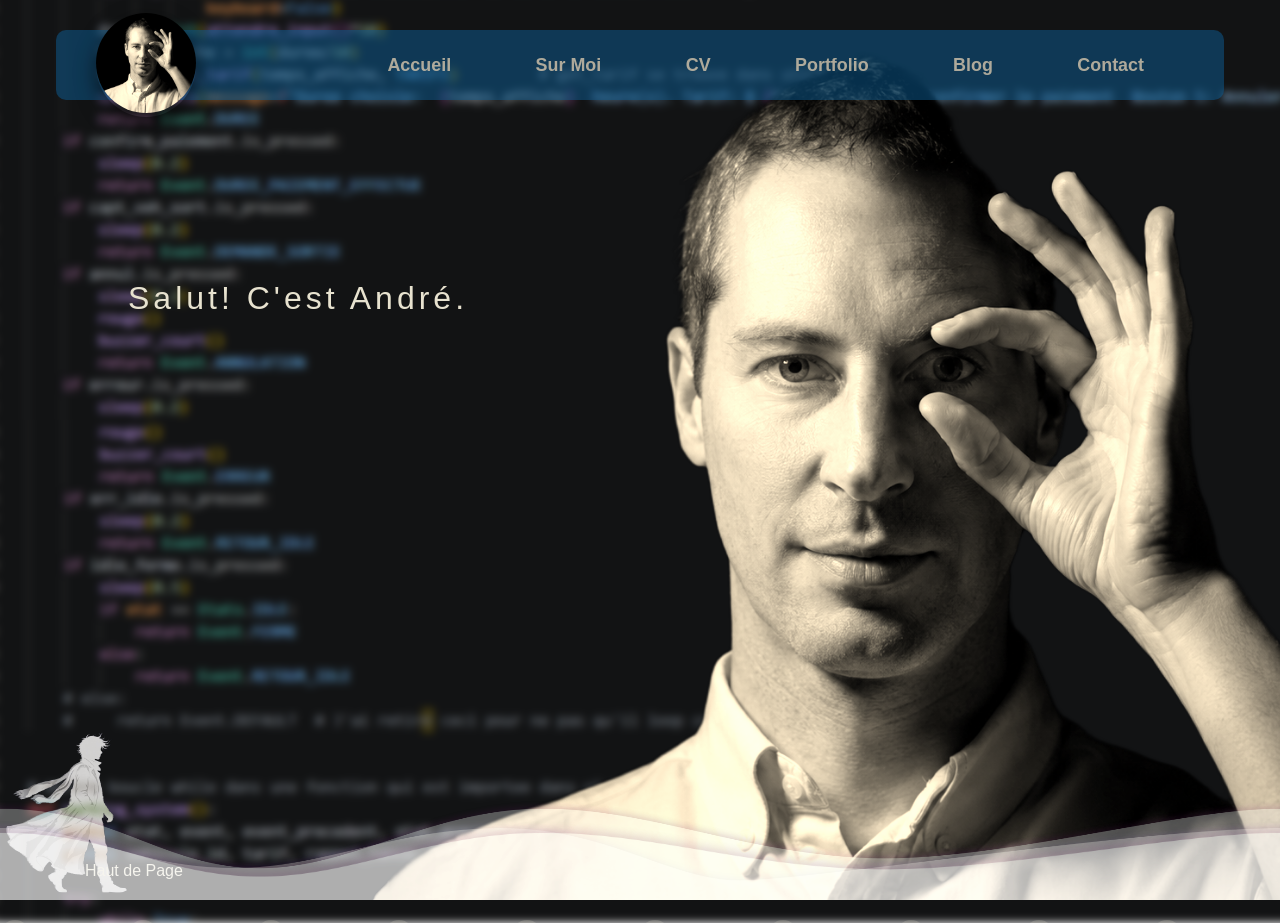
==== commit bf7a10a5: "fini page sur moi" ====
--- a/index.html
+++ b/index.html
@@ -33,6 +33,8 @@
         <div class="moving-text">
             <h1 class="banner-text"></h1>
         </div>
+        <!-- <button type="button"><a
+                href="contact.html">Contactez-moi!</a></button> -->
 
         <div id="footer" class="page-noire"></div>
         <script src="js/include.js"></script>
--- a/css/variables.css
+++ b/css/variables.css
@@ -383,7 +383,7 @@
 
     transform: scale(0.30);
     transform-origin: bottom left;
-    mix-blend-mode: difference;
+    /* mix-blend-mode: difference; */
 
     z-index: 0;
 
@@ -392,6 +392,7 @@
 
 .page-noire .character {
     filter: invert(1);
+    mix-blend-mode: difference;
     
 }
 
